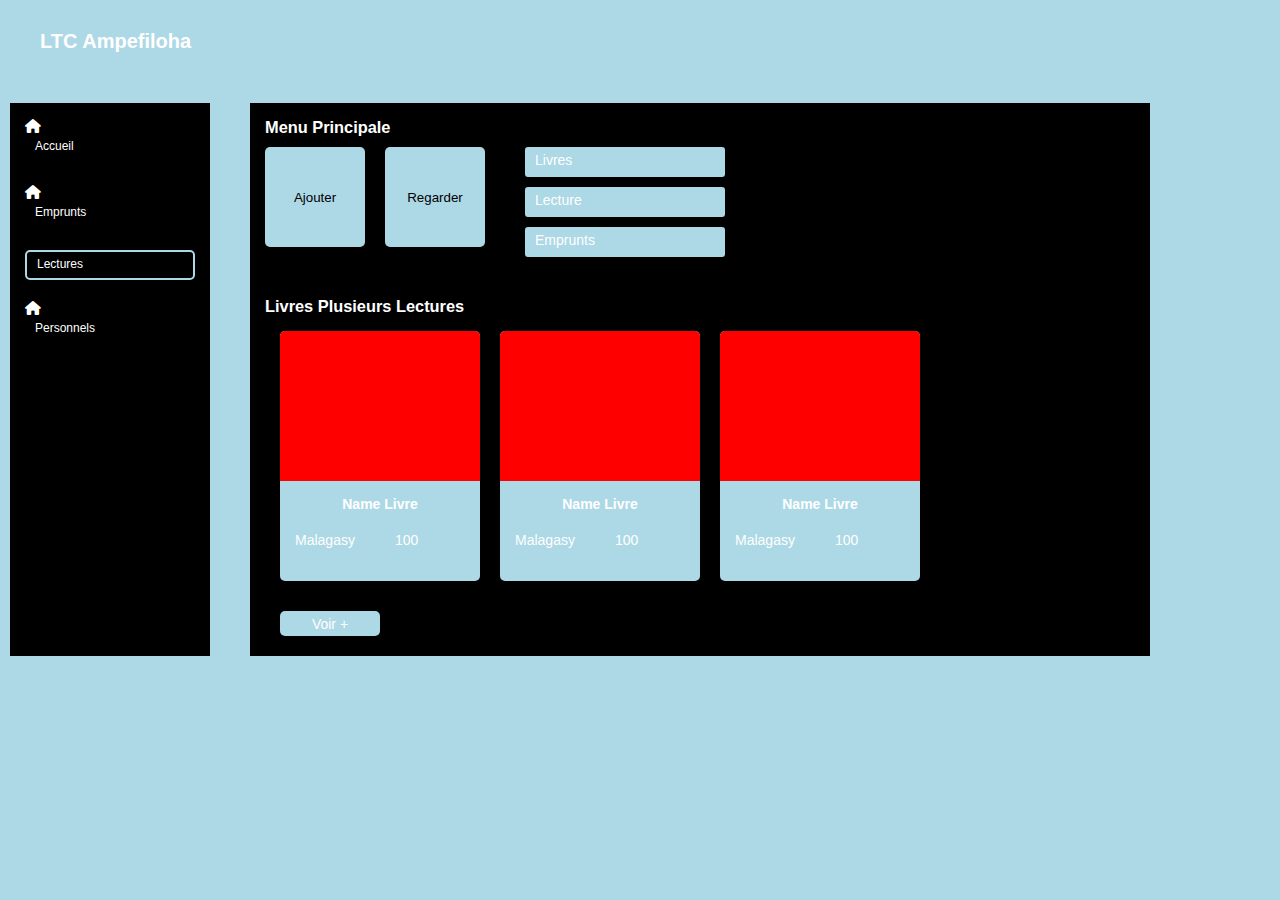
==== index.html @ 41c65bb2 "Debut de projet d'ecole" ====
<!DOCTYPE html>
<html lang="en">
<head>
    <meta charset="UTF-8">
    <meta name="viewport" content="width=device-width, initial-scale=1.0">
    <title>LTC Ampefiloha</title>
    <link rel="stylesheet" href="./assets/css/style.css">
    <link rel="stylesheet" href="./assets/css/all.css">
</head>
<body>
    <div class="header">
        <div class="logo">
            <h3>LTC Ampefiloha</h3>
        </div>
    </div>
    <div class="content">
        <div class="left">
            <ul>
                <li>
                    <i class="fa-solid fa-house"></i>
                    <a href="">Accueil</a>
                </li>
                <li>
                    <i class="fa-solid fa-house"></i>
                    <a href="">Emprunts</a>
                </li>
                <li>
                    <a class="active" href="">Lectures</a>
                </li>
                <li>
                    <i class="fa-solid fa-house"></i>
                    <a href="">Personnels</a>
                </li>
            </ul>
        </div>
       <div class="right">
            <div class="livres">
                <div class="menu-principale">
                    <div class="title">
                        <h3>Menu Principale</h3>
                    </div>
                    <div class="option">
                        <div class="menu">
                            <div class="col">
                                <div class="btn">
                                    <button>Ajouter</button>
                                </div>
                                <div class="modal-menu">
                                    <div class="image">
                                        <h4>Ajouter</h4>
                                    </div>
                                    <div class="add-lien">
                                        <a href="">Livre</a>
                                        <a href="">Lecture</a>
                                        <a href="">Emprunt</a>
                                    </div>
                                </div>
                            </div>
                            <div class="col">
                                <div class="btn">
                                    <button>Regarder</button>
                                </div>
                            </div>
                        </div>
                        <div class="lien">
                            <a href="">Livres</a>
                            <a href="">Lecture</a>
                            <a href="">Emprunts</a>
                        </div>
                    </div>
                </div>
                <div class="livres-plusieurs-lecture">
                    <div class="title">
                        <h3>Livres Plusieurs Lectures</h3>
                    </div>
                    <div class="body">
                        <div class="slides">
                            <div class="slide">
                                <div class="image">

                                </div>
                                <div class="body">
                                    <div class="name">
                                        <h4>Name Livre</h4>
                                    </div>
                                    <div class="desc">
                                        <div class="matiere">
                                            <span>Malagasy</span>
                                        </div>
                                        <div class="numbers">
                                            <span>100</span>
                                        </div>
                                    </div>
                                </div>
                            </div>
                            <div class="slide">
                                <div class="image">

                                </div>
                                <div class="body">
                                    <div class="name">
                                        <h4>Name Livre</h4>
                                    </div>
                                    <div class="desc">
                                        <div class="matiere">
                                            <span>Malagasy</span>
                                        </div>
                                        <div class="numbers">
                                            <span>100</span>
                                        </div>
                                    </div>
                                </div>
                            </div>
                            <div class="slide">
                                <div class="image">

                                </div>
                                <div class="body">
                                    <div class="name">
                                        <h4>Name Livre</h4>
                                    </div>
                                    <div class="desc">
                                        <div class="matiere">
                                            <span>Malagasy</span>
                                        </div>
                                        <div class="numbers">
                                            <span>100</span>
                                        </div>
                                    </div>
                                </div>
                            </div>
                        </div>
                        <div class="voir-autres">
                            <a href="">Voir +</a>
                        </div>
                    </div>
                </div>
            </div>
       </div>
    </div>
</body>
</html>
---- assets/css/style.css ----
* {
    margin: 0;
    padding: 0;
    box-sizing: border-box;
}

body {
    padding: 10px;
    background: lightblue;
    font-family: Arial, Helvetica, sans-serif;
    color: #ffffff;
    font-size: 14px;
}

.header {
    padding: 20px 30px;
}

.header .logo h3 {
    font-size: 20px;
}


.content {
    margin-top: 30px;
    display: flex;
    gap: 40px;
}

.content .left {
    width: 200px;
    background: #000000;
    padding: 15px;
}

.content .left ul {
    list-style: none;
}

.content .left ul li {
    margin-bottom: 20px;
}

.content .left ul li a {
    text-decoration: none;
    color: #ffffff;
    width: 100%;
    height: 30px;
    display: block;
    padding: 5px 10px;
    font-size: 12px;
    border-radius: 5px;
}

.content .left ul li a.active {
    border: 2px solid lightblue;
}

.content .right {
    width: 900px;
    padding: 15px;
}

.content .right {
    width: 900px;
    padding: 15px;
    background: #000000;
}

.content .right .livres .menu-principale {
    background: #000000;
}

.content .right .livres .menu-principale .option {
    margin-top: 10px;
    display: flex;
    gap: 40px;
}

.content .right .livres .menu-principale .option .menu {
    display: flex;
    gap: 20px;
} 

.content .right .livres .menu-principale .option .menu .col {
    position: relative;
}

.content .right .livres .menu-principale .option .menu .col .modal-menu {
    width: 250px;
    height: 200px;
    background: blue;
    position: absolute;
    top: 0;
    z-index: 2;
    left: 120px;
    border-radius: 10px;
    display: flex;
    padding: 20px;
    gap: 20px;
    visibility: hidden;
}

.content .right .livres .menu-principale .option .menu .col .modal-menu .image {
    width: 150px;
    height: 130px;
    background: red;
    display: flex;
    justify-content: center;
    align-items: center;
}

.content .right .livres .menu-principale .option .menu .col .modal-menu .add-lien {
    width: 100%;
    display: grid;
    height: 100px;
}

.content .right .livres .menu-principale .option .menu .col .modal-menu .add-lien a {
    width: 100%;
    height: 30px;
    background: red;
    margin-bottom: 20px;
    text-decoration: none;
    color: white;
    display: flex;
    justify-content: center;
    align-items: center;
}

.content .right .livres .option .btn button {
    width: 100px;
    height: 100px;
    background: lightblue;
    border: none;
    border-radius: 5px;
    cursor: pointer;
}

.content .right .livres .option .lien {
    display: grid;
    width: 200px;
}

.content .right .livres .option .lien a {
    width: 100%;
    height: 30px;
    text-decoration: none;
    color: #ffffff;
    background: lightblue;
    padding: 5px 10px;
    margin-bottom: 10px;
    border-radius: 3px;
}

.content .right .livres .livres-plusieurs-lecture {
    margin-top: 30px;
    background: #000000;
}

.content .right .livres .livres-plusieurs-lecture .body {
    margin-top: 10px;
    padding: 5px 15px;
}

.content .right .livres .livres-plusieurs-lecture .body .slides {
    display: flex;
    gap: 20px;
}

.content .right .livres .livres-plusieurs-lecture .body .slides .slide {
    width: 200px;
    height: 250px;
    background: lightblue;
    border-radius: 5px;
    overflow: hidden;
}

.content .right .livres .livres-plusieurs-lecture .body .slides .slide .image {
    width: 100%;
    height: 150px;
    background: red;
}

.content .right .livres .livres-plusieurs-lecture .body .slides .slide .name {
    width: 100%;
    display: flex;
    justify-content: center;
}

.content .right .livres .livres-plusieurs-lecture .body .slides .slide .desc {
    margin-top: 20px;
    display: flex;
    gap: 40px;
}

.content .right .livres .livres-plusieurs-lecture .body .voir-autres {
    margin-top: 30px;
}

.content .right .livres .livres-plusieurs-lecture .body .voir-autres a {
    width: 100px;
    height: 25px;
    display: flex;
    justify-content: center;
    align-items: center;
    background: lightblue;
    color: #ffffff;
    text-decoration: none;
    border-radius: 5px;
}
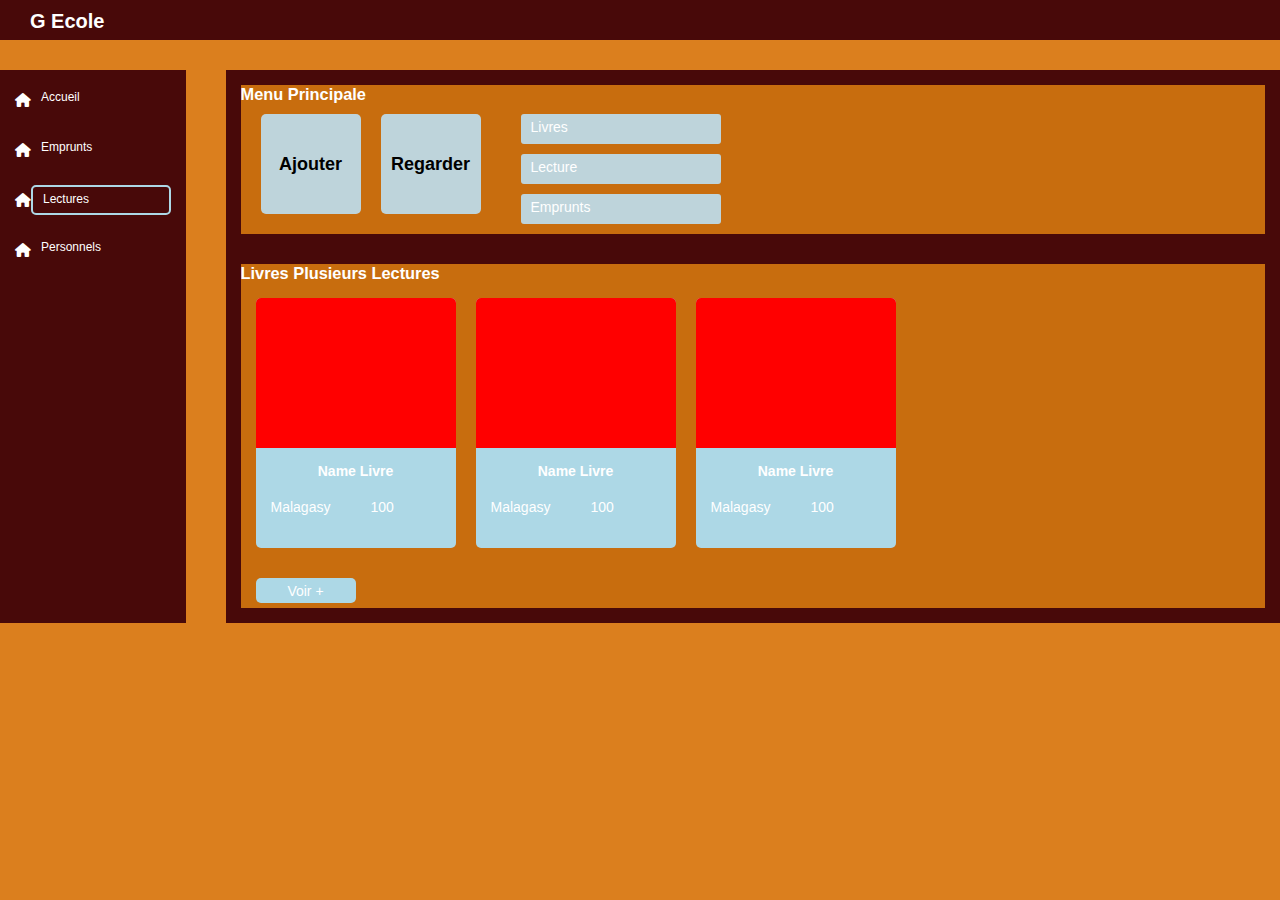
==== commit 55056792: "Ajout de la branch bibliothèque" ====
--- a/index.html
+++ b/index.html
@@ -10,7 +10,7 @@
 <body>
     <div class="header">
         <div class="logo">
-            <h3>LTC Ampefiloha</h3>
+            <h3>G Ecole</h3>
         </div>
     </div>
     <div class="content">
@@ -25,6 +25,7 @@
                     <a href="">Emprunts</a>
                 </li>
                 <li>
+                    <i class="fa-solid fa-house"></i>
                     <a class="active" href="">Lectures</a>
                 </li>
                 <li>
--- a/assets/css/style.css
+++ b/assets/css/style.css
@@ -5,15 +5,17 @@
 }
 
 body {
-    padding: 10px;
-    background: lightblue;
+    background: #db7f1e;
     font-family: Arial, Helvetica, sans-serif;
     color: #ffffff;
     font-size: 14px;
 }
 
 .header {
-    padding: 20px 30px;
+    padding: 10px 30px;
+    width: 100%;
+    height: 40px;
+    background: #480909;
 }
 
 .header .logo h3 {
@@ -29,7 +31,7 @@
 
 .content .left {
     width: 200px;
-    background: #000000;
+    background: #480909;
     padding: 15px;
 }
 
@@ -39,6 +41,8 @@
 
 .content .left ul li {
     margin-bottom: 20px;
+    display: flex;
+    align-items: center;
 }
 
 .content .left ul li a {
@@ -57,22 +61,18 @@
 }
 
 .content .right {
-    width: 900px;
+    width: 1150px;
     padding: 15px;
-}
-
-.content .right {
-    width: 900px;
-    padding: 15px;
-    background: #000000;
+    background: #480909;
 }
 
 .content .right .livres .menu-principale {
-    background: #000000;
+    background: #c86d0e;
 }
 
 .content .right .livres .menu-principale .option {
     margin-top: 10px;
+    margin-left: 20px;
     display: flex;
     gap: 40px;
 }
@@ -131,10 +131,12 @@
 .content .right .livres .option .btn button {
     width: 100px;
     height: 100px;
-    background: lightblue;
+    background: #bed4db;
     border: none;
     border-radius: 5px;
     cursor: pointer;
+    font-size: 18px;
+    font-weight: 700;
 }
 
 .content .right .livres .option .lien {
@@ -147,7 +149,7 @@
     height: 30px;
     text-decoration: none;
     color: #ffffff;
-    background: lightblue;
+     background: #bed4db;
     padding: 5px 10px;
     margin-bottom: 10px;
     border-radius: 3px;
@@ -155,7 +157,7 @@
 
 .content .right .livres .livres-plusieurs-lecture {
     margin-top: 30px;
-    background: #000000;
+   background: #c86d0e;
 }
 
 .content .right .livres .livres-plusieurs-lecture .body {
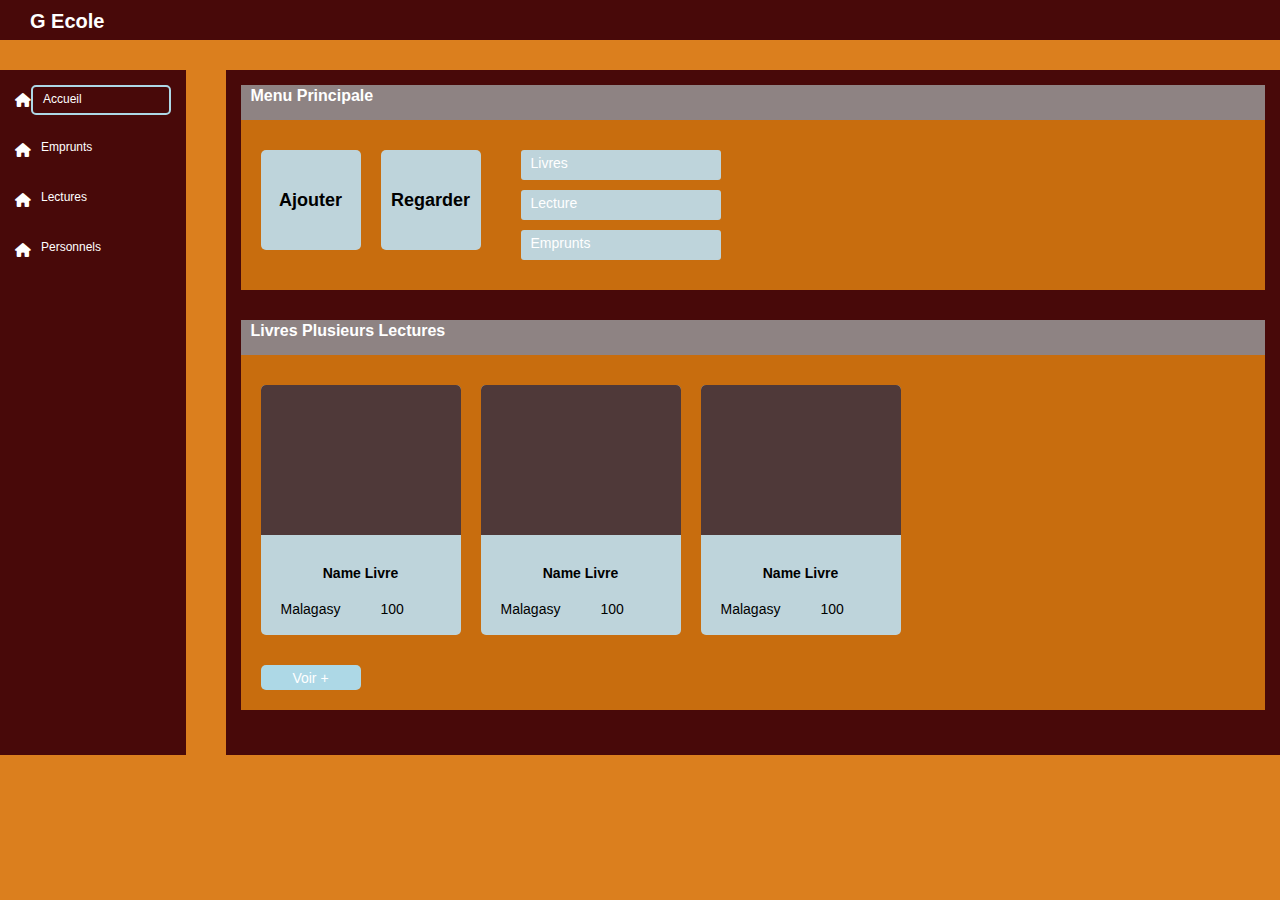
==== commit a1f0f931: "Ajout de la page d'emprunt" ====
--- a/index.html
+++ b/index.html
@@ -18,15 +18,15 @@
             <ul>
                 <li>
                     <i class="fa-solid fa-house"></i>
-                    <a href="">Accueil</a>
+                    <a class="active"href="index.html">Accueil</a>
                 </li>
                 <li>
                     <i class="fa-solid fa-house"></i>
-                    <a href="">Emprunts</a>
+                    <a href="emprunt.html">Emprunts</a>
                 </li>
                 <li>
                     <i class="fa-solid fa-house"></i>
-                    <a class="active" href="">Lectures</a>
+                    <a  href="">Lectures</a>
                 </li>
                 <li>
                     <i class="fa-solid fa-house"></i>
--- a/assets/css/style.css
+++ b/assets/css/style.css
@@ -70,11 +70,25 @@
     background: #c86d0e;
 }
 
+.content .right .livres .menu-principale .title,
+.content .right .livres .livres-plusieurs-lecture .title {
+    width: 100%;
+    height: 35px;
+    padding: 2px 10px;
+    background: #8e8383;
+}
+
+.content .right .livres .menu-principale .title h3,
+.content .right .livres .livres-plusieurs-lecture .title h3 {
+    font-size: 16px;
+    font-weight: 600;
+}
+
 .content .right .livres .menu-principale .option {
-    margin-top: 10px;
-    margin-left: 20px;
     display: flex;
     gap: 40px;
+    margin: 30px 20px;
+    padding-bottom: 20px;
 }
 
 .content .right .livres .menu-principale .option .menu {
@@ -161,8 +175,8 @@
 }
 
 .content .right .livres .livres-plusieurs-lecture .body {
-    margin-top: 10px;
-    padding: 5px 15px;
+    margin: 30px 20px;
+    padding-bottom: 20px;
 }
 
 .content .right .livres .livres-plusieurs-lecture .body .slides {
@@ -173,15 +187,16 @@
 .content .right .livres .livres-plusieurs-lecture .body .slides .slide {
     width: 200px;
     height: 250px;
-    background: lightblue;
+    background: #bed4db;
     border-radius: 5px;
     overflow: hidden;
+    color: #000;
 }
 
 .content .right .livres .livres-plusieurs-lecture .body .slides .slide .image {
     width: 100%;
     height: 150px;
-    background: red;
+    background: #4f3939;
 }
 
 .content .right .livres .livres-plusieurs-lecture .body .slides .slide .name {
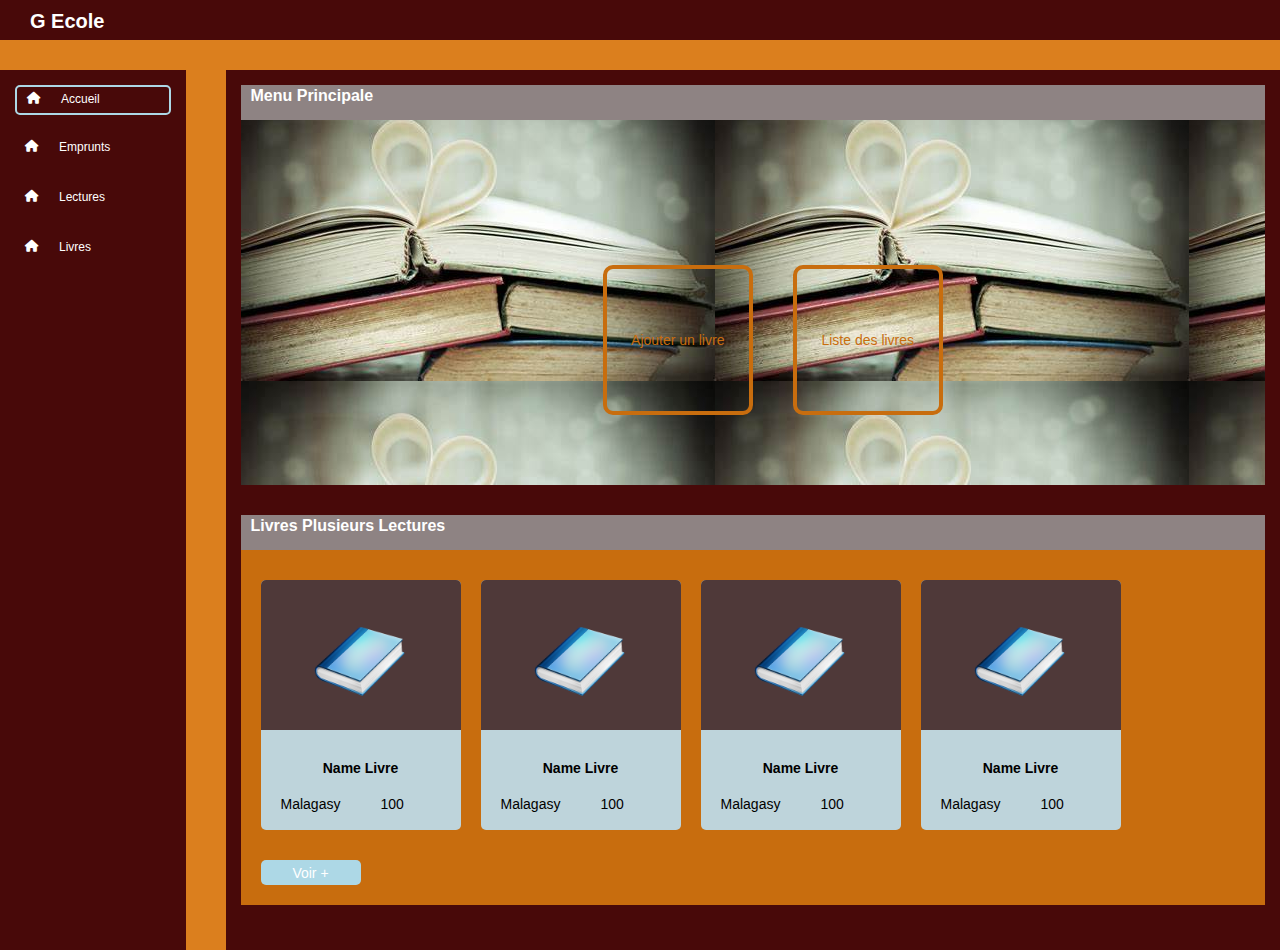
==== commit b4293322: "Ajout des nouveaux fichiers" ====
--- a/index.html
+++ b/index.html
@@ -17,20 +17,28 @@
         <div class="left">
             <ul>
                 <li>
-                    <i class="fa-solid fa-house"></i>
-                    <a class="active"href="index.html">Accueil</a>
+                    <a class="active" href="index.html">
+                        <i class="fa-solid fa-house"></i>
+                        <span>Accueil </span> 
+                    </a>
                 </li>
                 <li>
-                    <i class="fa-solid fa-house"></i>
-                    <a href="emprunt.html">Emprunts</a>
+                    <a href="./pages/emprunts/index.html">
+                        <i class="fa-solid fa-house"></i>
+                        <span>Emprunts</span>
+                    </a>
                 </li>
                 <li>
-                    <i class="fa-solid fa-house"></i>
-                    <a  href="">Lectures</a>
+                    <a  href="">
+                        <i class="fa-solid fa-house"></i>
+                        <span>Lectures</span>
+                    </a>
                 </li>
                 <li>
-                    <i class="fa-solid fa-house"></i>
-                    <a href="">Personnels</a>
+                    <a  href="">
+                        <i class="fa-solid fa-house"></i>
+                        <span>Livres</span>
+                    </a>
                 </li>
             </ul>
         </div>
@@ -41,33 +49,12 @@
                         <h3>Menu Principale</h3>
                     </div>
                     <div class="option">
-                        <div class="menu">
-                            <div class="col">
-                                <div class="btn">
-                                    <button>Ajouter</button>
-                                </div>
-                                <div class="modal-menu">
-                                    <div class="image">
-                                        <h4>Ajouter</h4>
-                                    </div>
-                                    <div class="add-lien">
-                                        <a href="">Livre</a>
-                                        <a href="">Lecture</a>
-                                        <a href="">Emprunt</a>
-                                    </div>
-                                </div>
-                            </div>
-                            <div class="col">
-                                <div class="btn">
-                                    <button>Regarder</button>
-                                </div>
-                            </div>
-                        </div>
-                        <div class="lien">
-                            <a href="">Livres</a>
-                            <a href="">Lecture</a>
-                            <a href="">Emprunts</a>
-                        </div>
+                       <div class="button">
+                            <a href="">Ajouter un livre</a>
+                       </div>
+                       <div class="button">
+                        <a href="">Liste des livres</a>
+                   </div>
                     </div>
                 </div>
                 <div class="livres-plusieurs-lecture">
@@ -78,7 +65,7 @@
                         <div class="slides">
                             <div class="slide">
                                 <div class="image">
-
+                                    <img src="./assets/images/livre1.png">
                                 </div>
                                 <div class="body">
                                     <div class="name">
@@ -96,7 +83,7 @@
                             </div>
                             <div class="slide">
                                 <div class="image">
-
+                                    <img src="./assets/images/livre1.png">
                                 </div>
                                 <div class="body">
                                     <div class="name">
@@ -114,7 +101,25 @@
                             </div>
                             <div class="slide">
                                 <div class="image">
-
+                                    <img src="./assets/images/livre1.png">
+                                </div>
+                                <div class="body">
+                                    <div class="name">
+                                        <h4>Name Livre</h4>
+                                    </div>
+                                    <div class="desc">
+                                        <div class="matiere">
+                                            <span>Malagasy</span>
+                                        </div>
+                                        <div class="numbers">
+                                            <span>100</span>
+                                        </div>
+                                    </div>
+                                </div>
+                            </div>
+                             <div class="slide">
+                                <div class="image">
+                                    <img src="./assets/images/livre1.png">
                                 </div>
                                 <div class="body">
                                     <div class="name">
--- a/assets/css/style.css
+++ b/assets/css/style.css
@@ -50,10 +50,11 @@
     color: #ffffff;
     width: 100%;
     height: 30px;
-    display: block;
+    display: flex;
     padding: 5px 10px;
     font-size: 12px;
     border-radius: 5px;
+    gap: 20px;
 }
 
 .content .left ul li a.active {
@@ -67,8 +68,16 @@
 }
 
 .content .right .livres .menu-principale {
-    background: #c86d0e;
-}
+    background: url('../images/bg-livre2.jfif');
+    background-size: auto;
+    width: 100%;
+    height: 400px;
+}
+
+.content .right .livres .menu-principale.emprunt {
+    background: url('../images/bg-emprunt.jpg');
+}
+
 
 .content .right .livres .menu-principale .title,
 .content .right .livres .livres-plusieurs-lecture .title {
@@ -85,10 +94,29 @@
 }
 
 .content .right .livres .menu-principale .option {
-    display: flex;
+    width: 100%;
+    height: 100%;
+    display: flex;
+    justify-content: center;
+    align-items: center;
     gap: 40px;
     margin: 30px 20px;
     padding-bottom: 20px;
+}
+
+.content .right .livres .menu-principale .option .button a {
+    width: 150px;
+    height: 150px;
+    background: transparent;
+    display: flex;
+    justify-content: center;
+    align-items: center;
+    color: #c86d0e;
+    text-decoration: none;
+    border-radius: 10px;
+    border: 4px solid #c86d0e;
+    font-size: 14px;
+    font-weight: 500;
 }
 
 .content .right .livres .menu-principale .option .menu {
@@ -197,6 +225,14 @@
     width: 100%;
     height: 150px;
     background: #4f3939;
+    display: flex;
+    justify-content: center;
+    align-items: center;
+}
+
+.content .right .livres .livres-plusieurs-lecture .body .slides .slide .image img {
+   width: 100PX;
+    height: 100px;
 }
 
 .content .right .livres .livres-plusieurs-lecture .body .slides .slide .name {
@@ -225,4 +261,60 @@
     color: #ffffff;
     text-decoration: none;
     border-radius: 5px;
+}
+
+
+
+
+.content .right .livres .listes-emprunts {
+    width: 100%;
+    height: auto;
+    min-height: 400px;
+    background: #c86d0e;
+    padding: 10px 20px;
+}
+
+.content .right .livres .listes-emprunts .listes {
+    width: 100%;
+    Margin-top: 40px;
+}
+
+.content .right .livres .listes-emprunts .listes .liste {
+    width: 100%;
+    height: 260px;
+    background: #480909;
+    padding: 20PX;
+    border-radius: 15PX;
+    margin-bottom: 30px;
+}
+
+.content .right .livres .listes-emprunts .listes .liste .title {
+    width: 100%;
+    height: 35px;
+    background: black;
+    padding: 5px 10PX;
+    border-radius: 8px;
+}
+
+.content .right .livres .listes-emprunts .listes .liste .body {
+    width: 100%;
+    height: 60px;
+    background: black;
+    padding: 5px 10PX;
+    border-radius: 8px;
+    display: flex;
+    align-items: center;
+    margin-top: 10px;
+    gap: 30px;
+}
+
+.content .right .livres .listes-emprunts .listes .center {
+    display: flex;
+    gap: 35px;
+    margin-top: 10px;
+    width: 100%;
+}
+
+.content .right .livres .listes-emprunts .listes .center .data {
+    width: 48%;
 }